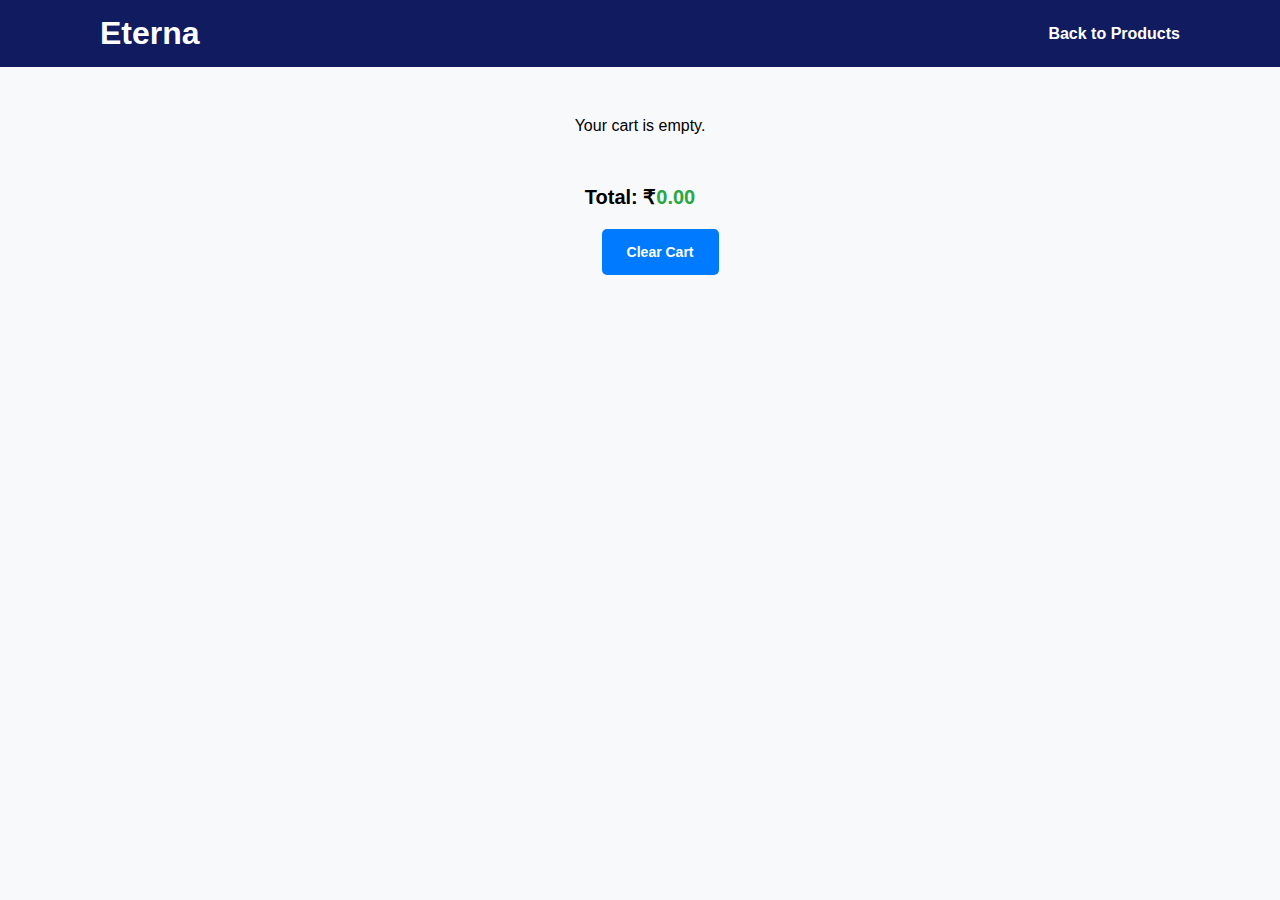
==== task-10/cart.html @ 17aacbca "Add task-10 eCommerce Shopping Cart" ====
<!DOCTYPE html>
<html lang="en">
<head>
    <meta charset="UTF-8">
    <meta name="viewport" content="width=device-width, initial-scale=1.0">
    <title>Shopping Cart</title>
    <link rel="stylesheet" href="./styles.css">
</head>
<body>
    <header>
        <h1>Eterna</h1>
        <a href="products.html"> Back to Products</a>
    </header>

    <div id="cart-container"></div>

    <p class="cart-total">Total:  ₹<span id="total-price">0.00</span></p>
    <button onclick="clearCart()" class="clear-cart-btn">Clear Cart</button>


    <script src="script.js"></script>
</body>
</html>
---- task-10/styles.css ----
* {
  margin: 0;
  padding: 0;
  box-sizing: border-box;
}

body {
  font-family: Arial, sans-serif;
  background-color: #f8f9fa;
}

header {
  display: flex;
  justify-content: space-between;
  align-items: center;
  padding: 15px 100px;
  background: #111b5f;
  color: white;
}

header a {
  text-decoration: none;
  color: #fff;
  font-size: 16px;
  font-weight: bold;
}

/* Products Styling*/
#products {
  display: grid;
  grid-template-columns: repeat(auto-fit, minmax(250px, 1fr));
  gap: 20px;
  padding: 50px 150px;
}

.product {
  background: #fff;
  padding: 15px;
  border-radius: 8px;
  text-align: center;
  box-shadow: 0px 4px 8px rgba(0, 0, 0, 0.1);
  transition: transform 0.2s;
}

.product:hover {
  transform: scale(1.05);
}

.product img {
  width: 100%;
  height: 180px;
  object-fit: contain;
  margin-bottom: 10px;
}

.product h3 {
  font-size: 18px;
  color: #333;
  margin-bottom: 10px;
}

.product p {
  font-size: 14px;
  color: #666;
  margin-bottom: 10px;
}

.product .price {
  font-size: 16px;
  font-weight: bold;
  color: #28a745;
}

.product button {
  padding: 8px 12px;
  font-size: 14px;
  font-weight: bold;
  color: white;
  background-color: #007bff;
  border: none;
  border-radius: 5px;
  cursor: pointer;
  transition: background-color 0.3s;
}

.product button:hover {
  background-color: #0056b3;
}

/* Cart Styling*/

#cart-container {
  padding: 50px 150px;
}

#cart-container p{
  text-align: center;
}

.cart-header {
  display: grid;
  grid-template-columns: 1fr 2fr 1fr 1fr 1fr 0.5fr; /* Matches Tailwind grid structure */
  gap: 10px;
  font-weight: bold;
  border-bottom: 2px solid #ddd;
  padding-bottom: 10px;
  text-align: center;
}

.cart-items {
  display: flex;
  flex-direction: column;
  gap: 15px;
}

.cart-item {
  display: grid;
  grid-template-columns: 1fr 2fr 1fr 1fr 1fr 0.5fr;
  align-items: center;
  gap: 10px;
  padding: 10px 0;
  border-bottom: 1px solid #ddd;
}

.cart-item-img {
  width: 60px;
  height: 60px;
  object-fit: contain;
  margin: 0 auto;
}

.cart-item-title {
  font-size: 14px;
  font-weight: 600;
  color: #333;
  text-align: center;
}

.cart-price,
.cart-total-price {
  font-size: 14px;
  font-weight: bold;
  color: #28a745;
  text-align: center;
}

.cart-quantity {
  display: flex;
  align-items: center;
  justify-content: center;
  gap: 5px;
}

.cart-quantity button {
  background: #ddd;
  border: none;
  padding: 5px 8px;
  font-size: 14px;
  cursor: pointer;
  border-radius: 3px;
}

.cart-quantity span {
  font-size: 15px;
  font-weight: bold;
}

.cart-remove {
  background: #ddd;
  border: none;
  padding: 5px 5px;
  font-size: 14px;
  cursor: pointer;
  border-radius: 3px;
  transition: opacity 0.3s ease;
}

.cart-remove:hover {
  opacity: 1;
}

.cart-total {
  text-align: center;
  font-size: 20px;
  font-weight: bold;
  margin-bottom: 20px;
}

.cart-total span{
    color: #28a745;
}

.clear-cart-btn {
  text-align: center;
  margin-left: 47%;
  padding: 15px 25px;
  font-size: 14px;
  font-weight: bold;
  color: white;
  background-color: #007bff;
  border: none;
  border-radius: 5px;
  cursor: pointer;
  transition: background-color 0.3s;
}

.clear-cart-btn:hover {
  background-color: #0056b3;
}
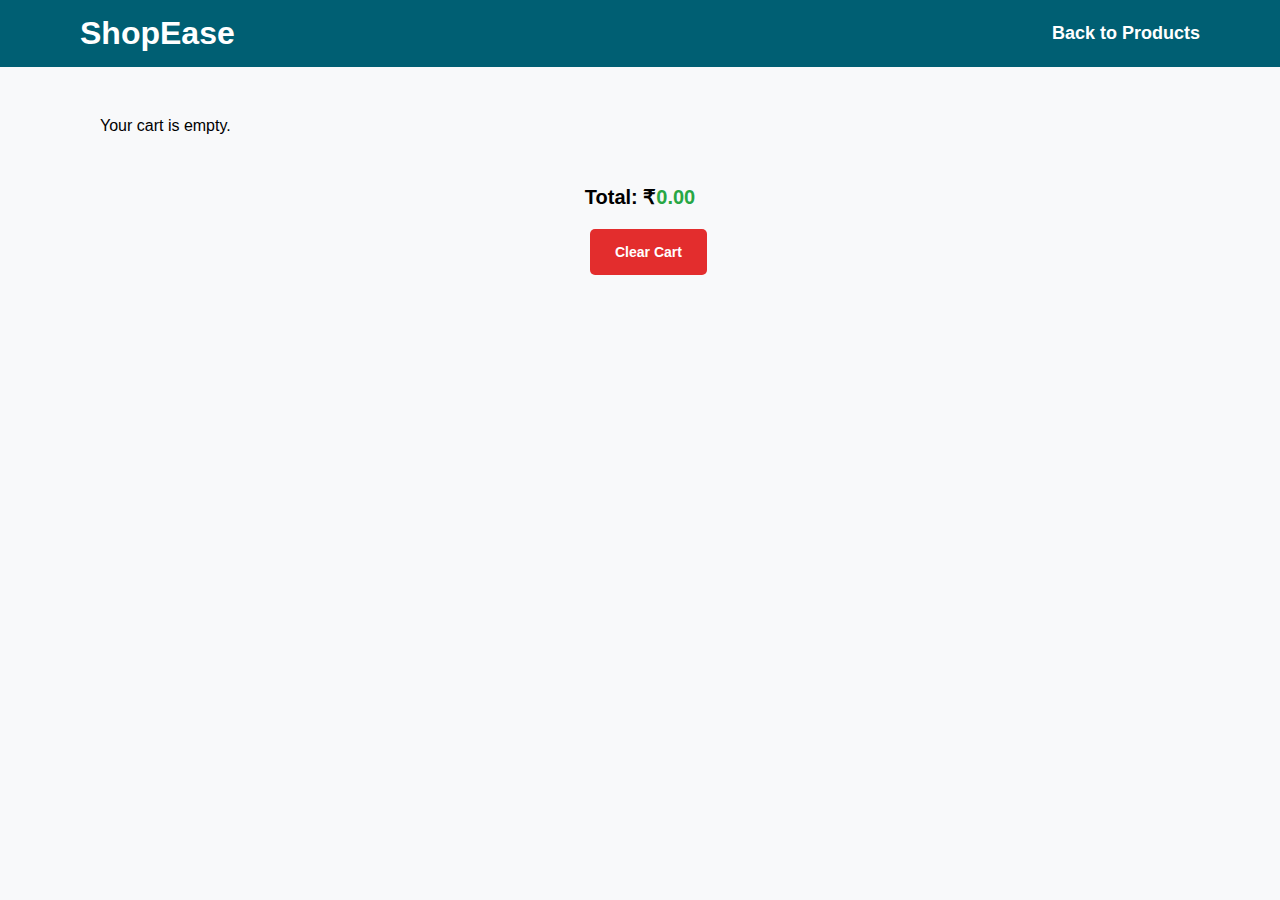
==== commit a80fb5c2: "Add search, sort and filter options" ====
--- a/task-10/cart.html
+++ b/task-10/cart.html
@@ -5,10 +5,11 @@
     <meta name="viewport" content="width=device-width, initial-scale=1.0">
     <title>Shopping Cart</title>
     <link rel="stylesheet" href="./styles.css">
+    <link rel="stylesheet" href="https://cdnjs.cloudflare.com/ajax/libs/font-awesome/6.7.2/css/all.min.css" integrity="sha512-Evv84Mr4kqVGRNSgIGL/F/aIDqQb7xQ2vcrdIwxfjThSH8CSR7PBEakCr51Ck+w+/U6swU2Im1vVX0SVk9ABhg==" crossorigin="anonymous" referrerpolicy="no-referrer" />
 </head>
 <body>
     <header>
-        <h1>Eterna</h1>
+        <h1>ShopEase</h1>
         <a href="products.html"> Back to Products</a>
     </header>
 
--- a/task-10/styles.css
+++ b/task-10/styles.css
@@ -9,28 +9,124 @@
   background-color: #f8f9fa;
 }
 
+/* Header styling */
 header {
   display: flex;
   justify-content: space-between;
   align-items: center;
-  padding: 15px 100px;
-  background: #111b5f;
-  color: white;
+  padding: 15px 80px;
+  background: #0b132b;
+  background: #005f73;
+  color: white;
+  position: sticky;
+  top: 0;
+  left: 0;
+  width: 100%;
+  z-index: 1000;
 }
 
 header a {
   text-decoration: none;
   color: #fff;
-  font-size: 16px;
-  font-weight: bold;
-}
-
+  font-size: 18px;
+  font-weight: bold;
+  position: relative;
+}
+
+header a span{
+  position: absolute;
+  top: -10px;
+  right: -10px;
+  background: red;
+  border-radius: 50%;
+  font-size: 12px;
+  padding: 2px 5px;
+}
+
+#search-bar {
+  padding: 10px;
+  width: 250px;
+  border-radius: 5px;
+  border: 1px solid #ccc;
+  outline: none;
+  transition: 0.3s;
+}
+
+#search-bar:focus {
+  border-color: #007bff;
+}
+
+/* Sidebar Styling */
+aside {
+  position: sticky;
+  top: 70px;
+  width: 250px;
+  height: 90vh;
+  background: #fff;
+  padding: 20px;
+  box-shadow: 2px 0px 8px rgba(0, 0, 0, 0.1);
+  border-radius: 8px;
+}
+
+aside h3 {
+  margin-bottom: 10px;
+}
+
+aside ul {
+  list-style: none;
+}
+
+aside li {
+  cursor: pointer;
+  padding: 8px;
+  background-color: white;
+  margin-bottom: 5px;
+  border-radius: 5px;
+  text-align: center;
+  transition: background-color 0.3s;
+}
+
+aside li:hover {
+  background-color: rgba(17, 157, 185,0.8);
+  color: white;
+}
+
+aside li.active {
+  background-color: #108ca5;
+  color: white;
+  font-weight: bold;
+}
+
+/* Sorting Section */
+.sort-section {
+  margin-top: 20px;
+  padding: 10px;
+}
+
+.sort-section label {
+  font-weight: bold;
+  display: block;
+  margin-bottom: 10px;
+}
+
+.sort-section select {
+  width: 100%;
+  padding: 10px;
+  border-radius: 5px;
+  border: 1px solid #ccc;
+}
+
+.main-container {
+  display: flex;
+}
+  
 /* Products Styling*/
 #products {
+  flex: 1;
   display: grid;
-  grid-template-columns: repeat(auto-fit, minmax(250px, 1fr));
+  grid-template-columns: repeat(auto-fill, minmax(250px, 1fr));
   gap: 20px;
-  padding: 50px 150px;
+  padding: 50px 100px;
 }
 
 .product {
@@ -39,6 +135,7 @@
   border-radius: 8px;
   text-align: center;
   box-shadow: 0px 4px 8px rgba(0, 0, 0, 0.1);
+  max-height: 380px;
   transition: transform 0.2s;
 }
 
@@ -76,7 +173,7 @@
   font-size: 14px;
   font-weight: bold;
   color: white;
-  background-color: #007bff;
+  background-color: #108ca5;
   border: none;
   border-radius: 5px;
   cursor: pointer;
@@ -84,23 +181,19 @@
 }
 
 .product button:hover {
-  background-color: #0056b3;
+  background-color: #107184;
 }
 
 /* Cart Styling*/
-
 #cart-container {
-  padding: 50px 150px;
-}
-
-#cart-container p{
-  text-align: center;
+  padding: 50px 100px;
 }
 
 .cart-header {
   display: grid;
-  grid-template-columns: 1fr 2fr 1fr 1fr 1fr 0.5fr; /* Matches Tailwind grid structure */
+  grid-template-columns: 1fr 2fr 1fr 1fr 1fr 0.5fr;
   gap: 10px;
+  font-size: 17px;
   font-weight: bold;
   border-bottom: 2px solid #ddd;
   padding-bottom: 10px;
@@ -119,6 +212,7 @@
   align-items: center;
   gap: 10px;
   padding: 10px 0;
+  font-size: 15px;
   border-bottom: 1px solid #ddd;
 }
 
@@ -130,7 +224,6 @@
 }
 
 .cart-item-title {
-  font-size: 14px;
   font-weight: 600;
   color: #333;
   text-align: center;
@@ -138,7 +231,6 @@
 
 .cart-price,
 .cart-total-price {
-  font-size: 14px;
   font-weight: bold;
   color: #28a745;
   text-align: center;
@@ -151,9 +243,9 @@
   gap: 5px;
 }
 
-.cart-quantity button {
+.cart-quantity i{
   background: #ddd;
-  border: none;
+  color: #4e18ef;
   padding: 5px 8px;
   font-size: 14px;
   cursor: pointer;
@@ -163,20 +255,19 @@
 .cart-quantity span {
   font-size: 15px;
   font-weight: bold;
+  margin: 4px;
 }
 
 .cart-remove {
   background: #ddd;
-  border: none;
+  color: #ef2626;
+  font-size: 18px;
+  width: 50%;
+  margin: 0 auto;
   padding: 5px 5px;
-  font-size: 14px;
   cursor: pointer;
   border-radius: 3px;
-  transition: opacity 0.3s ease;
-}
-
-.cart-remove:hover {
-  opacity: 1;
+  text-align: center;
 }
 
 .cart-total {
@@ -192,18 +283,103 @@
 
 .clear-cart-btn {
   text-align: center;
-  margin-left: 47%;
+  margin-left: 50%;
+  transform: translateX(-50px);
   padding: 15px 25px;
   font-size: 14px;
   font-weight: bold;
   color: white;
-  background-color: #007bff;
+  background-color: #e32d2d;
   border: none;
   border-radius: 5px;
   cursor: pointer;
-  transition: background-color 0.3s;
-}
-
-.clear-cart-btn:hover {
-  background-color: #0056b3;
-}
+}
+
+@media (max-width: 1023px) {
+  aside{
+    width: 200px;
+  }
+
+  #products {
+    padding: 50px;
+  }
+
+  #cart-container {
+    padding: 50px 80px;
+  }
+}
+
+@media (max-width: 768px) {
+  header{
+    font-size: 15px;
+    padding: 15px;
+  }
+
+  #search-bar {
+    padding: 10px;
+    width: 150px;
+  }
+  aside{
+    width: 130px;
+    padding: 15px;
+  }
+
+  aside h3{
+    font-size: 17px;
+  }
+
+  aside li{
+    font-size: 15px;
+    padding: 6px;
+  }
+
+  .sort-section {
+    padding: 2px;
+  }
+
+  #products {
+    padding: 20px;
+    grid-template-columns: 1fr;
+    max-width: 350px; 
+    min-width: 250px;
+    margin: 0 auto;
+  }
+
+  #cart-container {
+    padding: 0px;
+    width: 95%;
+    margin: 40px auto;
+  }
+
+  .cart-header {
+    font-size: 14px;
+    grid-template-columns: 1fr 2fr 1fr 1.5fr 1fr 0.5fr;
+  }
+
+  .cart-item{
+    font-size: 13px;
+    grid-template-columns: 1fr 2fr 1fr 1.5fr 1fr 0.5fr;
+  }
+
+  .cart-item-title {
+    font-weight: 600;
+  }
+
+  .cart-quantity{
+    gap: 2px;
+  }
+
+  .cart-quantity i{
+    font-size: 10px;
+  }
+
+  .cart-quantity span{
+    font-size: 13px;
+  }
+
+  .cart-remove{
+    font-size: 14px;
+    width: 100%;
+  }
+
+}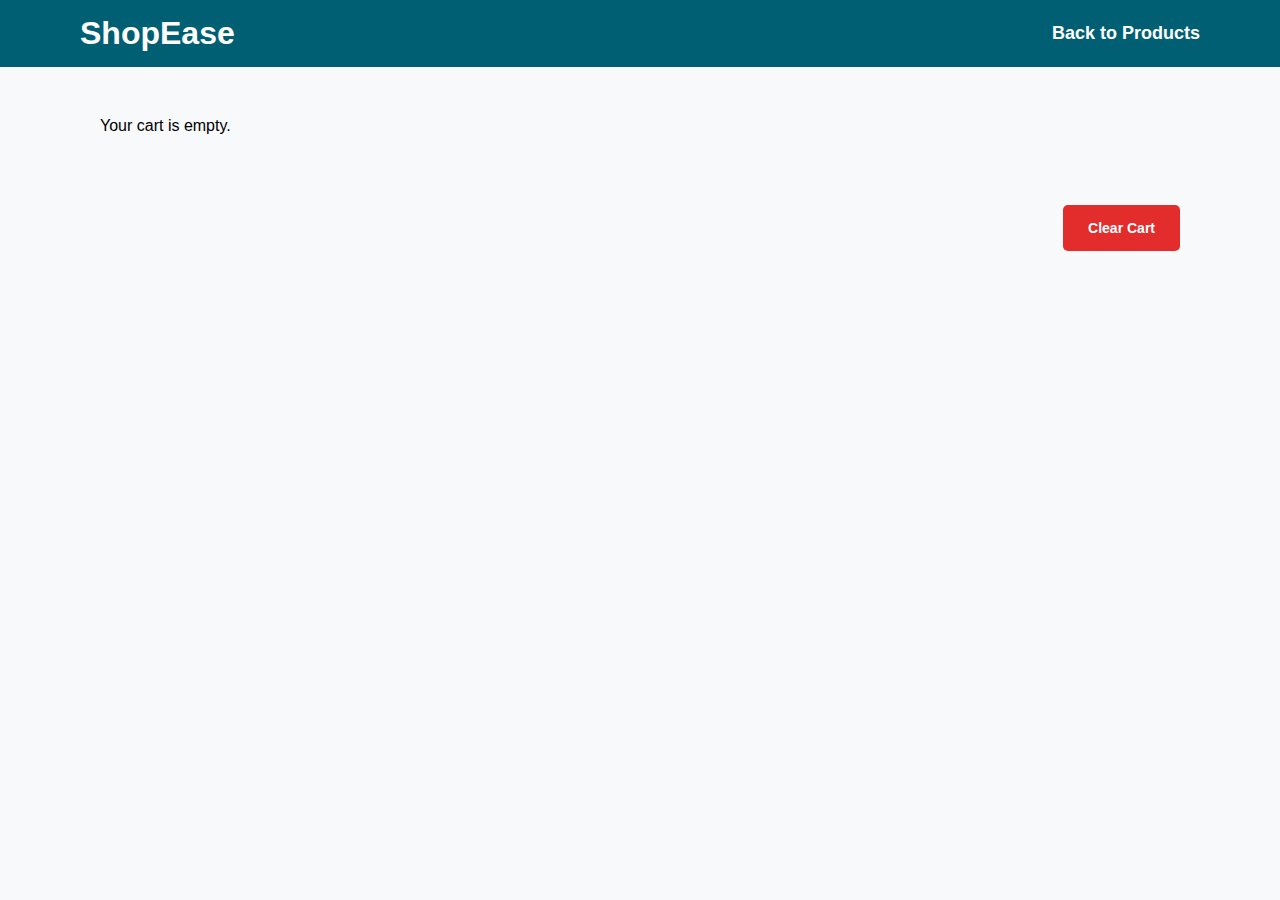
==== commit 31db313b: "Add tax and discount calculation" ====
--- a/task-10/cart.html
+++ b/task-10/cart.html
@@ -15,9 +15,14 @@
 
     <div id="cart-container"></div>
 
-    <p class="cart-total">Total:  ₹<span id="total-price">0.00</span></p>
+    <div class="cart-total-container">
+        <p>Subtotal:  <span id="total-price">0.00</span></p>
+        <p>Tax (10%):  <span id="tax-amount">0.00</span></p>
+        <p>Discount (5%):  <span id="discount-amount">0.00</span></p>
+        <p><strong>Final Total: <span id="final-price">0.00</span></strong></p>
+    </div>
+
     <button onclick="clearCart()" class="clear-cart-btn">Clear Cart</button>
-
 
     <script src="script.js"></script>
 </body>
--- a/task-10/styles.css
+++ b/task-10/styles.css
@@ -270,21 +270,52 @@
   text-align: center;
 }
 
-.cart-total {
-  text-align: center;
+/* Cart Total Container */
+.cart-total-container {
+  display: flex;
+  flex-direction: column;
+  align-items: flex-end;
+  width: 100%;
+  max-width: 300px;
+  margin: 10px 100px 20px auto;
+  padding: 20px 25px;
+  background: #ffffff;
+  border-radius: 12px;
+  box-shadow: 0 6px 16px rgba(0, 0, 0, 0.12);
+  border: 1px solid #e0e0e0;
+}
+
+.cart-total-container p {
+  font-size: 16px;
+  font-weight: 500;
+  margin: 8px 0;
+  color: #444;
+  width: 100%;
+  display: flex;
+  justify-content: space-between;
+}
+
+.cart-total-container p span {
+  font-weight: 600;
+}
+
+.cart-total-container p strong {
   font-size: 20px;
-  font-weight: bold;
-  margin-bottom: 20px;
-}
-
-.cart-total span{
+  color: #000;
+  font-weight: 700;
+  width: 100%;
+  display: flex;
+  justify-content: space-between;
+}
+
+.cart-total-container p strong span{
     color: #28a745;
 }
 
 .clear-cart-btn {
-  text-align: center;
-  margin-left: 50%;
-  transform: translateX(-50px);
+  display: block;
+  text-align: center;
+  margin: 20px 100px 0px auto;
   padding: 15px 25px;
   font-size: 14px;
   font-weight: bold;
